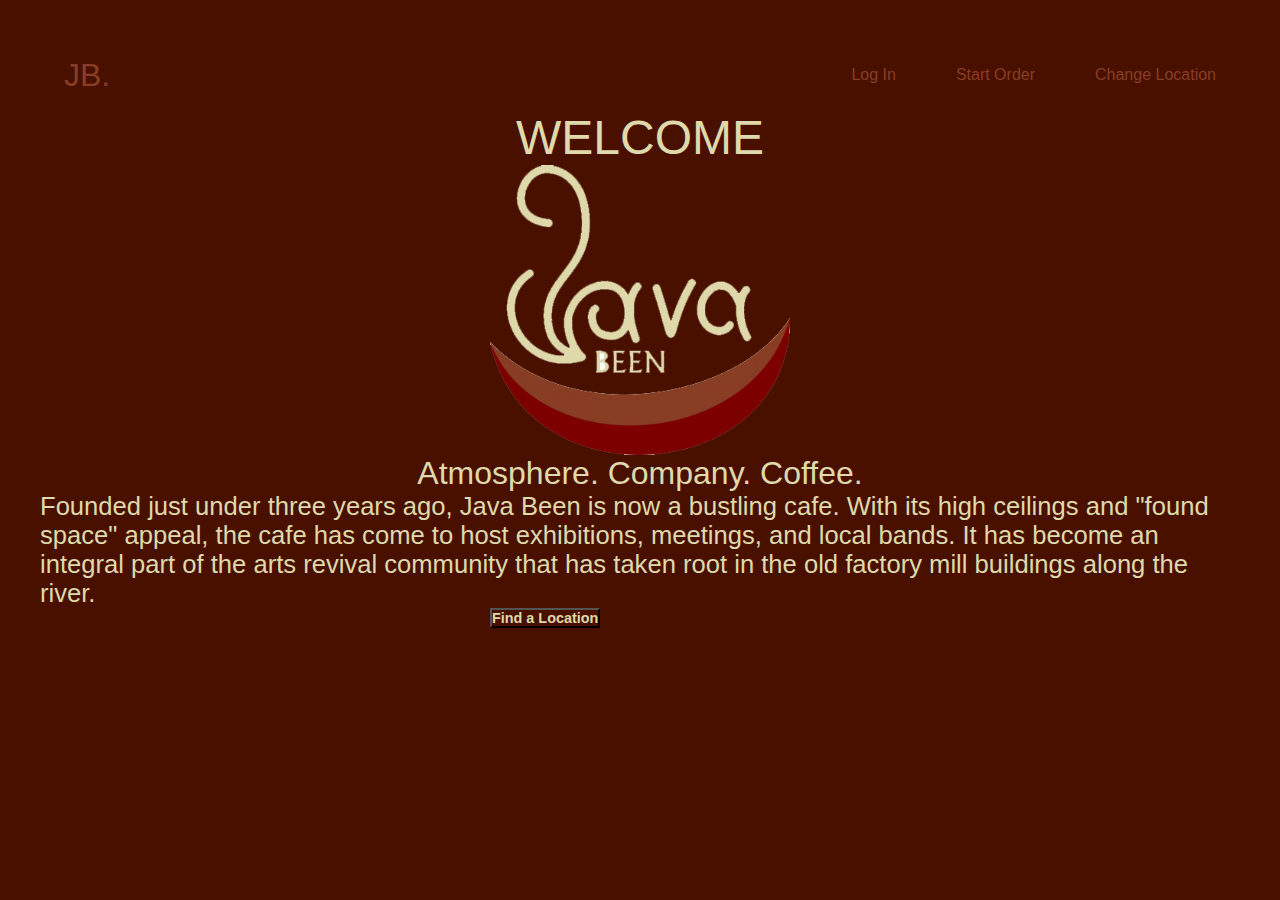
==== index.html @ 8a3f8a0e "Logo Placeholder Link To Home" ====
<!DOCTYPE html>
<html>
    <head>
        <title>JavaBeen Homepage</title>
		<script language="javascript" src="js/script.js" >
		</script>
		<script type="text/javascript" src="js/jquery-3.7.0.min.js">
		</script>
        <meta name="description" content="Welcome to JavaBeen">
        <meta name="keywords" content="coffe, Java, order, cafe" >
        <link rel="stylesheet" type="text/css" href="style.css">
    </head>
    <body>
        <header>
            <nav class="navbar">
                <a href="index.html" class="nav-branding">JB.</a>
                <ul class="nav-menu">
                    <li class="nav-item">
                        <a href="login.html" class="nav-link">Log In</a>
                    </li>
                    <li class="nav-item">
                        <a href="startorder.html" class="nav-link">Start Order</a>
                    </li>
                    <li class="nav-item">
                        <a href="location.html" class="nav-link">Change Location</a>
                    </li>
                </ul>
                <div class="hamburger">
                    <span class="bar"></span>
                    <span class="bar"></span>
                    <span class="bar"></span>
                </div>

            </nav>
        </header>
        <h1 class="center">WELCOME</h1>
        <img id="img1" src="img/jb-logo1-transparent.png" alt="JavaBeen Logo Transparent" class="center" >
        <h2>Atmosphere. Company. Coffee.</h2>
        <p> Founded just under three years ago, Java Been is now a bustling cafe. With its high ceilings and "found space" appeal, the cafe has come to host exhibitions, meetings, and local bands. It has become an integral part of the arts revival community that has taken root in the old factory mill buildings along the river.</p>
            <a href="location.html" class="center right">
                <button class="block">
				<b>Find a Location </b>
                </button>
            </a>
    </body>
</html>
---- style.css ----
*{
  padding: 0;
  margin: 0;
  box-sizing: border-box;
}

header {
  background-color: #491000;
}

li {
  list-style: none;
}

a {
  color: #883E24;
  text-decoration: none;
}

.navbar {
  min-height: 70px;
  display: flex;
  justify-content: space-between;
  align-items: center;
  padding: 0 24px;
}

.nav-menu {
  display: flex;
  justify-content: space-between;
  align-items: center;
  gap: 60px;
}

.nav-branding {
  font-size: 2rem;
}

.nav-link {
  transition: 0.7s ease;
}

.nav-link:hover {
  color: #DFD9AB;
}

.hamburger {
  display: none;
  cursor: pointer;
}

.bar { 
  display: block;
  width: 25px;
  height: 3px;
  margin: 5px auto;
  -webkit-transition: all 0.3s ease-in-out;
  transition: all 0.3s ease-in-out;
  background-color: #883E24;
}

@media (max-width: 768px){
  .hamburger {
    display: block;
  }
  .hamburger.active .bar:nth-child(2){
    opacity: 0;
  }
  .hamburger.active .bar:nth-child(1){
    transform: translateY(8px) rotate(45deg);
  }
  .hamburger.active .bar:nth-child(3){
    transform: translateY(-8px) rotate(-45deg);
  }

  .nav-menu {
    position: fixed;
    left: -100%;
    top: 70px;
    gap: 0;
    flex-direction: column;
    background-color: #7E0000;
    width: 100%;
    text-align: center;
    transition: 0.3s;
  }
  .nav-item{
    margin: 16px 0;
  }
  .nav-menu.active{
    left: 0;
  }
}

/* Baseline Smart Phone Portrait*/
@media (min-width: 320px){
  h1 { font-size: 14px;}
  p {font-size: 10px;}
}

/* Baseline Smart Phone Landscape*/
@media (min-width: 480px){
  h1 { font-size: 18px;}
  p {font-size: 12px;}
}

/* Baseline Tablet portrait*/
@media (min-width: 768px){
  h1 { font-size: 22px;}
  p {font-size: 14px;}
}

/* Baseline Tablet Landscape*/
@media (min-width: 1024px){
  h1 { font-size: 30px;}
  p {font-size: 18px;}
}

/* Baseline Desktop*/
@media (min-width: 1200px){
  h1 { font-size: 40px;}
  p {font-size: 22px;}
}


body {
  margin: 0;
  padding: 40px;
  font-family: "hind", sans-serif;
  color: #883E24;
  background-size: cover;
}

.box {
  width: 900px;
  padding: 40px;
  top: 50%;
  left: 40%;
  transform: translate(-50%,-60%);
  background-color: #883E24;
  background-size: 6000px;
  text-align: center;
}

.box h1 {
  width: 300px;
  color: #DFD9AB;
  text-transform: uppercase;
  font-weight: 700;
}
.box input[type="text"],.box input[type="password"] 
{
border: 20px;
background-color: #883E24;
background-size: 900px;
display: block;
margin: 20px auto; 
text-align: center;
border: 3px solid #7E0000;
padding: 14px 10px;
width: 220px;
outline: none;
color: white;
border-radius: 24px;
transition: 0.25px;
}

.box input[type="text"],:focus,.box input[type="password"] :focus{
  width:270px;
  border-color: #DFD9AB;
}

.box input[type="submit"]{

border: 400px;
width: 400px;
background: #883E24;
display: block;
margin: 20px auto;
text-align: center;
border: 3px solid #DFD9AB;
padding: 14px 10px;
width: 220px;
outline: none;
color: white;
border-radius: 24px;
transition: 0.25px;
cursor: pointer;
}

.box input[type="submit"]:hover{
  background: #491000;
}

form.box.center {
  width: 379px;
  height: 379px;
  padding: 40px;
}

h1 {
  color: #DFD9AB;
  font-family: "hind", sans-serif;
  font-weight: 400;
  font-style: normal;;
  font-size: 300%;
  text-align: center;
}
h2 {
    color: #DFD9AB;
    font-family: "hind", sans-serif;
    font-weight: 400;
    font-style: normal;;
    font-size: 200%;
    text-align: center;

}
p {
  color: #DFD9AB;
  font-family: "hind", sans-serif;
  font-weight: 400;
  font-style: normal;;
  font-size: 160%;
  text-align: left;
}

body {background-color: #491000;}

.center {
  display: block;
  margin-left: auto;
  margin-right: auto;
  width: 25%;
}
button {
	background-color: #491000;
	color:#DFD9AB;
	font-family: "hind", sans-serif;
    font-weight: 400;
    font-style: normal;;
    font-size: 90%;
    text-align: center;	
}
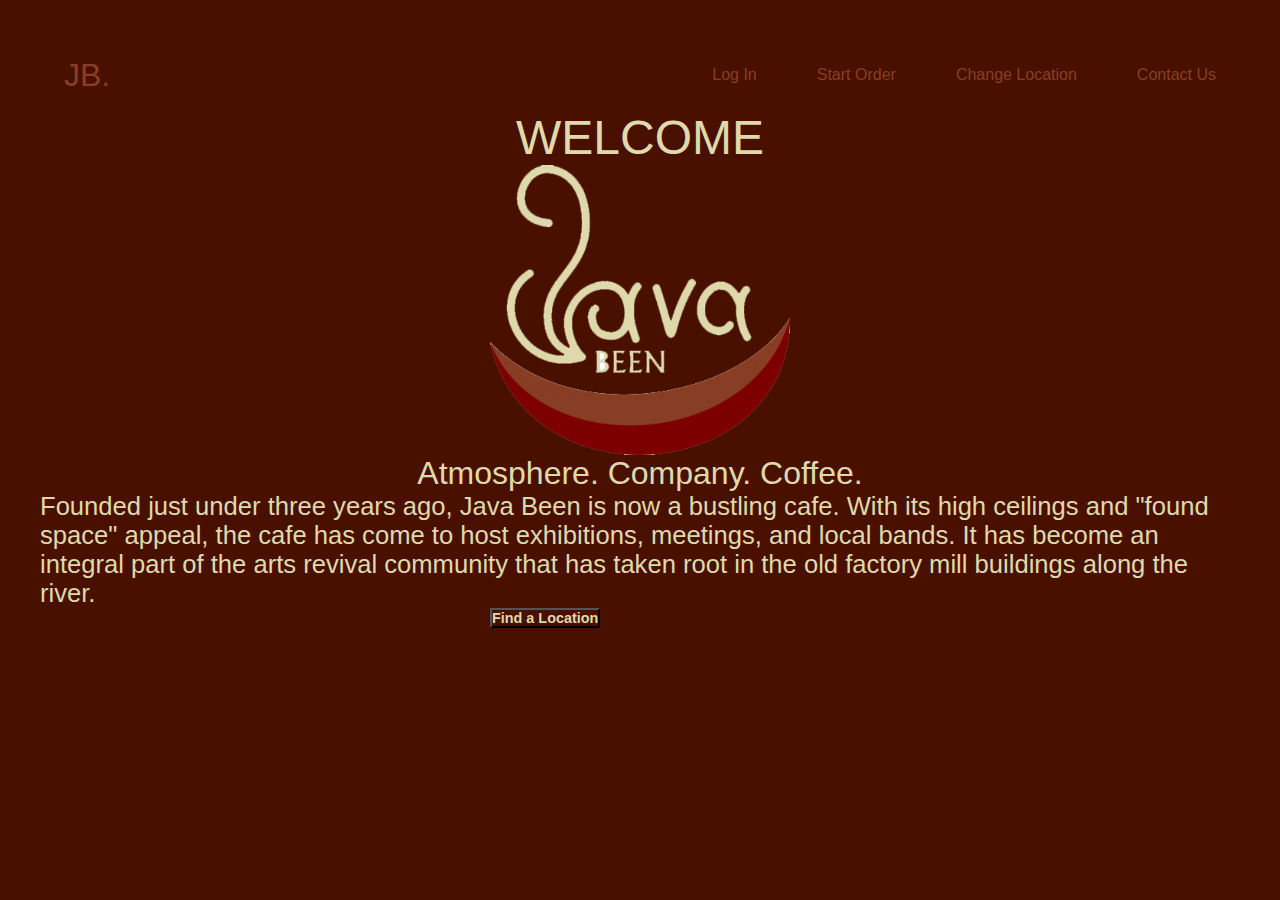
==== commit a2c4e9d1: "Added Contact Sheet" ====
--- a/index.html
+++ b/index.html
@@ -24,6 +24,9 @@
                     <li class="nav-item">
                         <a href="location.html" class="nav-link">Change Location</a>
                     </li>
+                    <li class="nav-item">
+                        <a href="contact.html" class="nav-link">Contact Us</a>
+                    </li>
                 </ul>
                 <div class="hamburger">
                     <span class="bar"></span>
--- a/style.css
+++ b/style.css
@@ -196,8 +196,61 @@
   width: 379px;
   height: 379px;
   padding: 40px;
-}
-
+  justify-content: center;
+}
+
+/*Contact Sheet*/
+.container{
+  width: 100%;
+  height: 100vh;
+  background: #883E24;
+  display: flex;
+  align-items: center;
+  justify-content: center;
+}
+
+form{
+  background: #883E24;
+  display: flex;
+  flex-direction: column;
+  padding: 2vw 4vw;
+  width: 90%;
+  max-width: 600px;
+  border-radius: 10px;
+}
+
+form h1{
+  color: #191312;
+  font-weight: 800;
+  margin-bottom: 20px;
+}
+
+form input, form textarea{
+  border: 0;
+  margin: 10px 0;
+  padding: 20px;
+  outline: #DFD9AB;
+  background: #491000;
+  font-size: 16px;
+  font-family: "hind", sans-serif;
+  color: #DFD9AB;
+}
+
+form button{
+  padding: 15px;
+  background: #491000;
+  color: #DFD9AB;
+  font-size: 18px;
+  font-family: "hind", sans-serif;
+  border: 0;
+  outline: none;
+  cursor: pointer;
+  width: 150px;
+  margin: 20px auto 0;
+  border-radius: 30px;
+}
+
+/*General*/
 h1 {
   color: #DFD9AB;
   font-family: "hind", sans-serif;
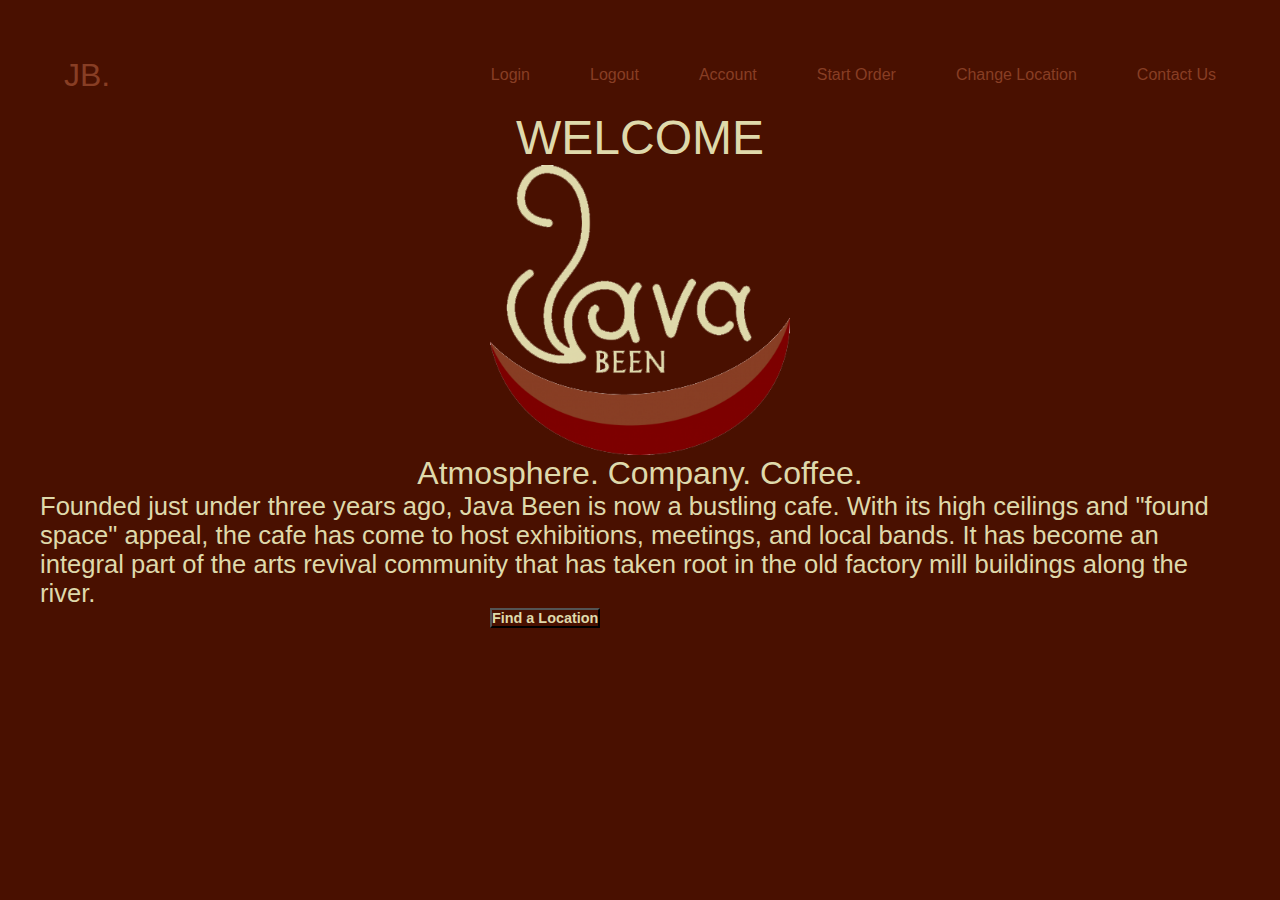
==== commit 40161cff: "Menu Updates" ====
--- a/index.html
+++ b/index.html
@@ -16,7 +16,13 @@
                 <a href="index.html" class="nav-branding">JB.</a>
                 <ul class="nav-menu">
                     <li class="nav-item">
-                        <a href="login.html" class="nav-link">Log In</a>
+                        <a href="login.html" class="nav-link">Login</a>
+                    </li>
+                    <li class="nav-item">
+                        <a href="login.html" class="nav-link">Logout</a>
+                    </li>
+                    <li class="nav-item">
+                        <a href="account.html" class="nav-link">Account</a>
                     </li>
                     <li class="nav-item">
                         <a href="startorder.html" class="nav-link">Start Order</a>
--- a/style.css
+++ b/style.css
@@ -130,16 +130,21 @@
   color: #883E24;
   background-size: cover;
 }
-
+/*Login Page*/
 .box {
-  width: 900px;
+  width: 100%;
   padding: 40px;
   top: 50%;
-  left: 40%;
+  left: 50%;
+  right: 50%;
   transform: translate(-50%,-60%);
   background-color: #883E24;
-  background-size: 6000px;
+  background-size: 100%;
   text-align: center;
+  display: flex;
+  flex-direction: column;
+  align-items: center;
+  justify-content: center;
 }
 
 .box h1 {
@@ -190,13 +195,21 @@
 
 .box input[type="submit"]:hover{
   background: #491000;
+  display: flex;
+  flex-direction: column;
+  align-items: center;
+  justify-content: center;
 }
 
 form.box.center {
-  width: 379px;
-  height: 379px;
-  padding: 40px;
-  justify-content: center;
+  background: #883E24;
+  position:absolute;
+  width: max-content;
+  align-content: center;
+    left: 50;
+    right: 50;
+    margin-left:auto;
+    margin-right:auto;
 }
 
 /*Contact Sheet*/
@@ -285,6 +298,7 @@
   margin-right: auto;
   width: 25%;
 }
+
 button {
 	background-color: #491000;
 	color:#DFD9AB;
@@ -293,4 +307,46 @@
     font-style: normal;;
     font-size: 90%;
     text-align: center;	
+}
+
+.menucontainer {
+  background: #491000;
+  position:absolute;
+  width: max-content;
+  align-content: center;
+  display: inline-block;
+    left: 50;
+    right: 50;
+    margin-left:auto;
+    margin-right:auto;
+}
+
+.menuheader {
+    display: inline-block;
+    line-height: 100px;
+    text-decoration: none;
+    font-size: 30px;
+    font-family: "hind", sans-serif;
+    color: #DFD9AB;
+  
+}
+
+.menutitle:hover {
+  color: #DFD9AB;
+  transition: 0.7s ease;
+}
+
+.img2 {
+  position:absolute;
+  width: max-content;
+  align-content: center;
+  display: inline-block;
+  size: 50px; ;
+}
+
+.custom {
+  font-family: "hind", sans-serif;
+  color: #DFD9AB;
+  
+
 }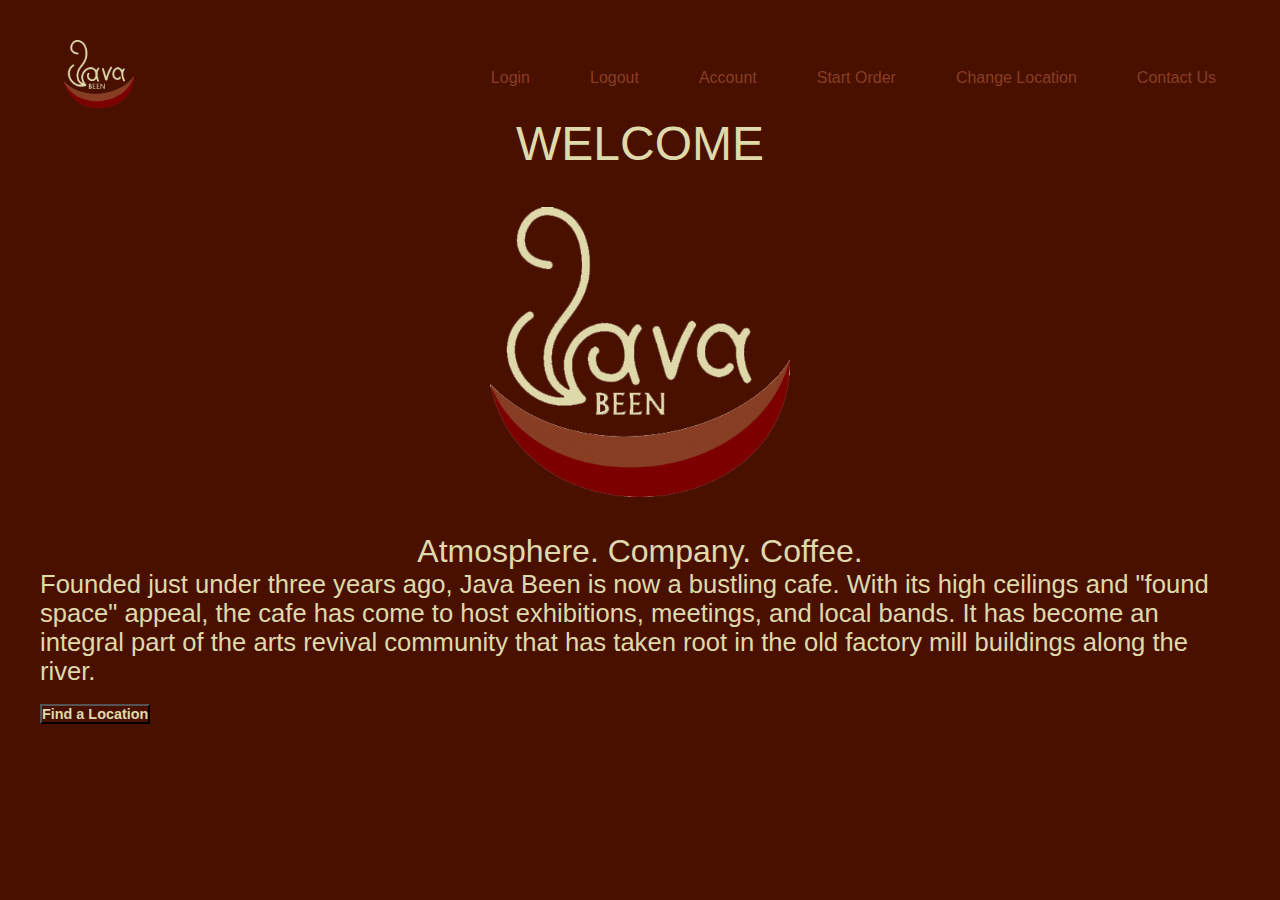
==== commit 3f3eae64: "Logo Placement and Container Fix" ====
--- a/index.html
+++ b/index.html
@@ -13,7 +13,9 @@
     <body>
         <header>
             <nav class="navbar">
-                <a href="index.html" class="nav-branding">JB.</a>
+                <a href="index.html"  class="nav-branding">
+                    <img src="img/jb-logo1-transparent.png" alt="JavaBeen Logo Home" class="minilogo">
+                </a>
                 <ul class="nav-menu">
                     <li class="nav-item">
                         <a href="login.html" class="nav-link">Login</a>
@@ -43,10 +45,16 @@
             </nav>
         </header>
         <h1 class="center">WELCOME</h1>
+        <br>
+        <br>
         <img id="img1" src="img/jb-logo1-transparent.png" alt="JavaBeen Logo Transparent" class="center" >
+        <br>
+        <br>
+
         <h2>Atmosphere. Company. Coffee.</h2>
         <p> Founded just under three years ago, Java Been is now a bustling cafe. With its high ceilings and "found space" appeal, the cafe has come to host exhibitions, meetings, and local bands. It has become an integral part of the arts revival community that has taken root in the old factory mill buildings along the river.</p>
-            <a href="location.html" class="center right">
+            <br>
+            <a href="location.html" class="locbutton">
                 <button class="block">
 				<b>Find a Location </b>
                 </button>
--- a/style.css
+++ b/style.css
@@ -90,6 +90,12 @@
   .nav-menu.active{
     left: 0;
   }
+}
+
+.minilogo {
+  width: 70px;
+  height: auto;
+  position: relative;
 }
 
 /* Baseline Smart Phone Portrait*/
@@ -347,6 +353,102 @@
 .custom {
   font-family: "hind", sans-serif;
   color: #DFD9AB;
-  
-
+
+
+}
+
+.menusub [class="menusub"] {
+  border: 20px;
+  background-color: #491000;
+  background-size: 900px;
+  display: block;
+  margin: 20px auto; 
+  text-align: center;
+  border: 3px solid #7E0000;
+  padding: 14px 10px;
+  width: 220px;
+  outline: none;
+  color: white;
+  border-radius: 24px;
+  transition: 0.25px;
+}
+
+.container [class="name"] {
+  border: 20px;
+  background-color: #491000;
+  background-size: 900px;
+  display: block;
+  margin: 20px auto; 
+  text-align: center;
+  border: 3px solid #DFD9AB;
+  padding: 14px 10px;
+  width: 220px;
+  outline: none;
+  color: white;
+  border-radius: 24px;
+  transition: 0.25px;
+}
+
+.container [class="email"] {
+  border: 20px;
+  background-color: #491000;
+  background-size: 900px;
+  display: block;
+  margin: 20px auto; 
+  text-align: center;
+  border: 3px solid #7E0000;
+  padding: 14px 10px;
+  width: 220px;
+  outline: none;
+  color: white;
+  border-radius: 24px;
+  transition: 0.25px;
+}
+
+.container [class="phone"] {
+  border: 20px;
+  background-color: #491000;
+  background-size: 900px;
+  display: block;
+  margin: 20px auto; 
+  text-align: center;
+  border: 3px solid #DFD9AB;
+  padding: 14px 10px;
+  width: 220px;
+  outline: none;
+  color: white;
+  border-radius: 24px;
+  transition: 0.25px;
+}
+
+.container [class="contactmsg"] {
+  border: 20px;
+  background-color: #491000;
+  background-size: 900px;
+  display: block;
+  margin: 20px auto; 
+  text-align: center;
+  border: 3px solid #7E0000;
+  padding: 14px 10px;
+  width: 420px;
+  outline: none;
+  color: white;
+  border-radius: 24px;
+  transition: 0.25px;
+}
+
+.a [class="locbutton"] {
+  border: 20px;
+  background-color: #491000;
+  background-size: 900px;
+  display: block;
+  margin: 20px auto; 
+  text-align: center;
+  border: 3px solid #7E0000;
+  padding: 14px 10px;
+  width: 420px;
+  outline: none;
+  color: white;
+  border-radius: 24px;
+  transition: 0.25px;
 }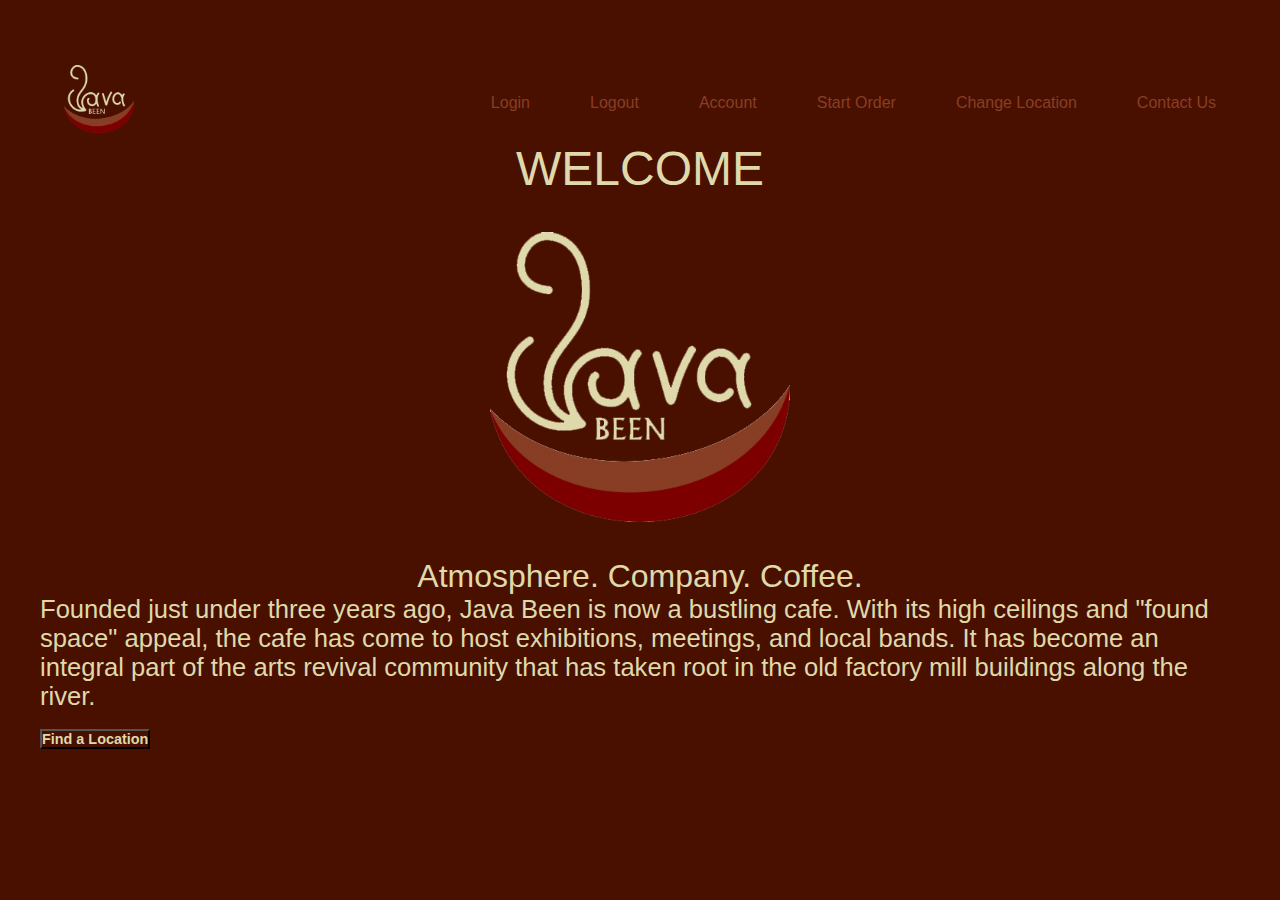
==== commit 4c8b13e5: "Fix mobile-nav code for all pages" ====
--- a/index.html
+++ b/index.html
@@ -2,8 +2,6 @@
 <html>
     <head>
         <title>JavaBeen Homepage</title>
-		<script language="javascript" src="js/script.js" >
-		</script>
 		<script type="text/javascript" src="js/jquery-3.7.0.min.js">
 		</script>
         <meta name="description" content="Welcome to JavaBeen">
@@ -12,10 +10,11 @@
     </head>
     <body>
         <header>
+            <div class="hamcontainer">
             <nav class="navbar">
                 <a href="index.html"  class="nav-branding">
-                    <img src="img/jb-logo1-transparent.png" alt="JavaBeen Logo Home" class="minilogo">
-                </a>
+                    <img src="img/jb-logo1-transparent.png" alt="JavaBeen Logo Home" class="minilogo"></a>
+                
                 <ul class="nav-menu">
                     <li class="nav-item">
                         <a href="login.html" class="nav-link">Login</a>
@@ -36,14 +35,29 @@
                         <a href="contact.html" class="nav-link">Contact Us</a>
                     </li>
                 </ul>
-                <div class="hamburger">
-                    <span class="bar"></span>
-                    <span class="bar"></span>
-                    <span class="bar"></span>
-                </div>
-
+                <button class="hamburger">
+                    <div class="bar">
+                        <span class="bar"></span>
+                    </div>    
+                </button>
+            </div>
             </nav>
         </header>
+        <nav class="mobile-nav">
+                <a href="login.html" class="nav-link">Login</a>
+            
+                <a href="login.html" class="nav-link">Logout</a>
+           
+                <a href="account.html" class="nav-link">Account</a>
+            
+                <a href="startorder.html" class="nav-link">Start Order</a>
+          
+                <a href="location.html" class="nav-link">Change Location</a>
+        
+                <a href="contact.html" class="nav-link">Contact Us</a>
+            
+        </nav>
+
         <h1 class="center">WELCOME</h1>
         <br>
         <br>
@@ -59,5 +73,6 @@
 				<b>Find a Location </b>
                 </button>
             </a>
+            <script language="javascript" src="js/script.js" ></script>
     </body>
 </html>--- a/style.css
+++ b/style.css
@@ -3,7 +3,9 @@
   margin: 0;
   box-sizing: border-box;
 }
-
+html body {
+  padding-top: 65px;
+}
 header {
   background-color: #491000;
 }
@@ -45,19 +47,75 @@
 }
 
 .hamburger {
+  position: relative;
   display: none;
+  width: 35px;
+  height: 35px;
   cursor: pointer;
-}
-
-.bar { 
-  display: block;
-  width: 25px;
-  height: 3px;
-  margin: 5px auto;
-  -webkit-transition: all 0.3s ease-in-out;
-  transition: all 0.3s ease-in-out;
-  background-color: #883E24;
-}
+  appearance: none;
+  background: none ;
+  outline: none;
+  border: none;
+}
+
+.hamburger .bar, .hamburger::after, .hamburger::before {
+content: "";
+display: block;
+width: 100%;
+height: 5px;
+background-color: #883E24;
+margin: 6px 0px;
+transition: 0.4s;
+}
+
+.hamburger.is-active:before {
+transform: rotate(-45deg) translate(-8px, 6px);
+}
+
+
+.hamburger.is-active:after {
+  transform: rotate(-45deg) translate(-3px, -2px);
+  position: relative;
+  z-index: 100;
+}
+
+.hamburger.is-active .bar {
+  opacity: 0;
+  }
+
+  .mobile-nav {
+    position: fixed;
+    top: 0;
+    left: 100%;
+    width: 100%;
+    min-height: 100vh;
+    display: block;
+    z-index: 98;
+    background-color: #7E0000;
+    padding-top: 120px;
+    transition: 0.4s;
+  }
+
+  .mobile-nav.is-active {
+    left: 0;
+  }
+
+    .mobile-nav a {
+      display: block;
+      width: 100%;
+      max-width: 200px;
+      margin: 0 auto 16px;
+      text-align: center;
+      padding: 12px 16px;
+      background-color: #7E0000;
+    
+      color: #DFD9AB;
+      text-decoration: none;
+    }
+
+    .mobile-nav a:hover {
+      background-color: #883E24;
+    }
 
 @media (max-width: 768px){
   .hamburger {
@@ -65,16 +123,19 @@
   }
   .hamburger.active .bar:nth-child(2){
     opacity: 0;
+    
   }
   .hamburger.active .bar:nth-child(1){
     transform: translateY(8px) rotate(45deg);
   }
   .hamburger.active .bar:nth-child(3){
     transform: translateY(-8px) rotate(-45deg);
+    position: relative;
+    z-index: 100;
   }
 
   .nav-menu {
-    position: fixed;
+    position:fixed;
     left: -100%;
     top: 70px;
     gap: 0;
@@ -88,7 +149,7 @@
     margin: 16px 0;
   }
   .nav-menu.active{
-    left: 0;
+    transform: none;
   }
 }
 
@@ -216,6 +277,7 @@
     right: 50;
     margin-left:auto;
     margin-right:auto;
+    top: auto;
 }
 
 /*Contact Sheet*/
@@ -269,6 +331,8 @@
   border-radius: 30px;
 }
 
+
+
 /*General*/
 h1 {
   color: #DFD9AB;
@@ -285,8 +349,21 @@
     font-style: normal;;
     font-size: 200%;
     text-align: center;
-
-}
+  
+
+}
+
+h3 {
+  color: #883E24;
+  font-family: "hind", sans-serif;
+  font-weight: 400;
+  font-style: normal;;
+  font-size: 100%;
+  text-align: center;
+
+
+}
+
 p {
   color: #DFD9AB;
   font-family: "hind", sans-serif;
@@ -342,6 +419,11 @@
   transition: 0.7s ease;
 }
 
+.menucontainer:hover {
+  color: #DFD9AB;
+  transition: 0.7s ease;
+}
+
 .img2 {
   position:absolute;
   width: max-content;
@@ -451,4 +533,38 @@
   color: white;
   border-radius: 24px;
   transition: 0.25px;
-}+}
+
+.info {
+  text-align: center;
+}
+
+/* Old hamburger Code 
+.hamburger {
+  display: none;
+  cursor: pointer;
+}
+
+.bar { 
+  display: block;
+  width: 25px;
+  height: 3px;
+  margin: 5px auto;
+  -webkit-transition: all 0.3s ease-in-out;
+  transition: all 0.3s ease-in-out;
+  background-color: #883E24;
+}
+
+.hamburger {
+    display: block;
+  }
+  .hamburger.active .bar:nth-child(2){
+    opacity: 0;
+  }
+  .hamburger.active .bar:nth-child(1){
+    transform: translateY(8px) rotate(45deg);
+  }
+  .hamburger.active .bar:nth-child(3){
+    transform: translateY(-8px) rotate(-45deg);
+  }
+*/
